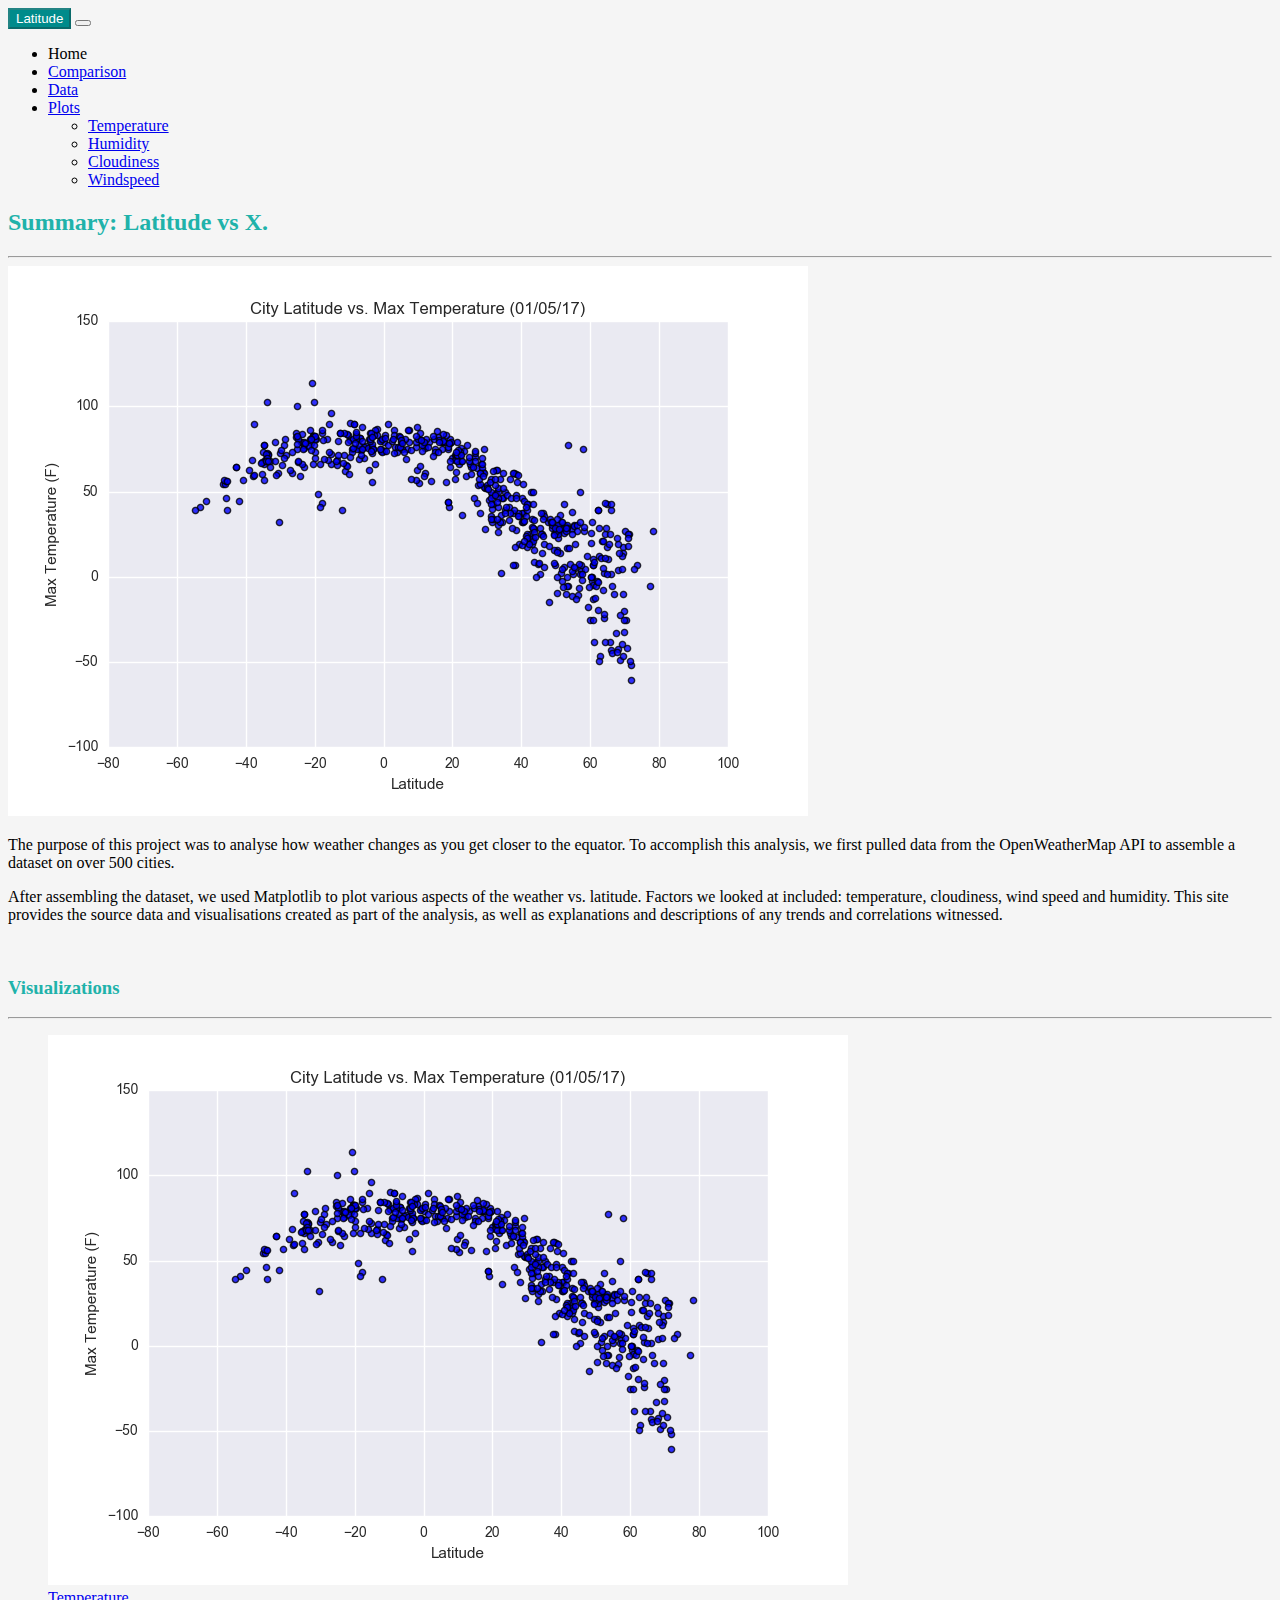
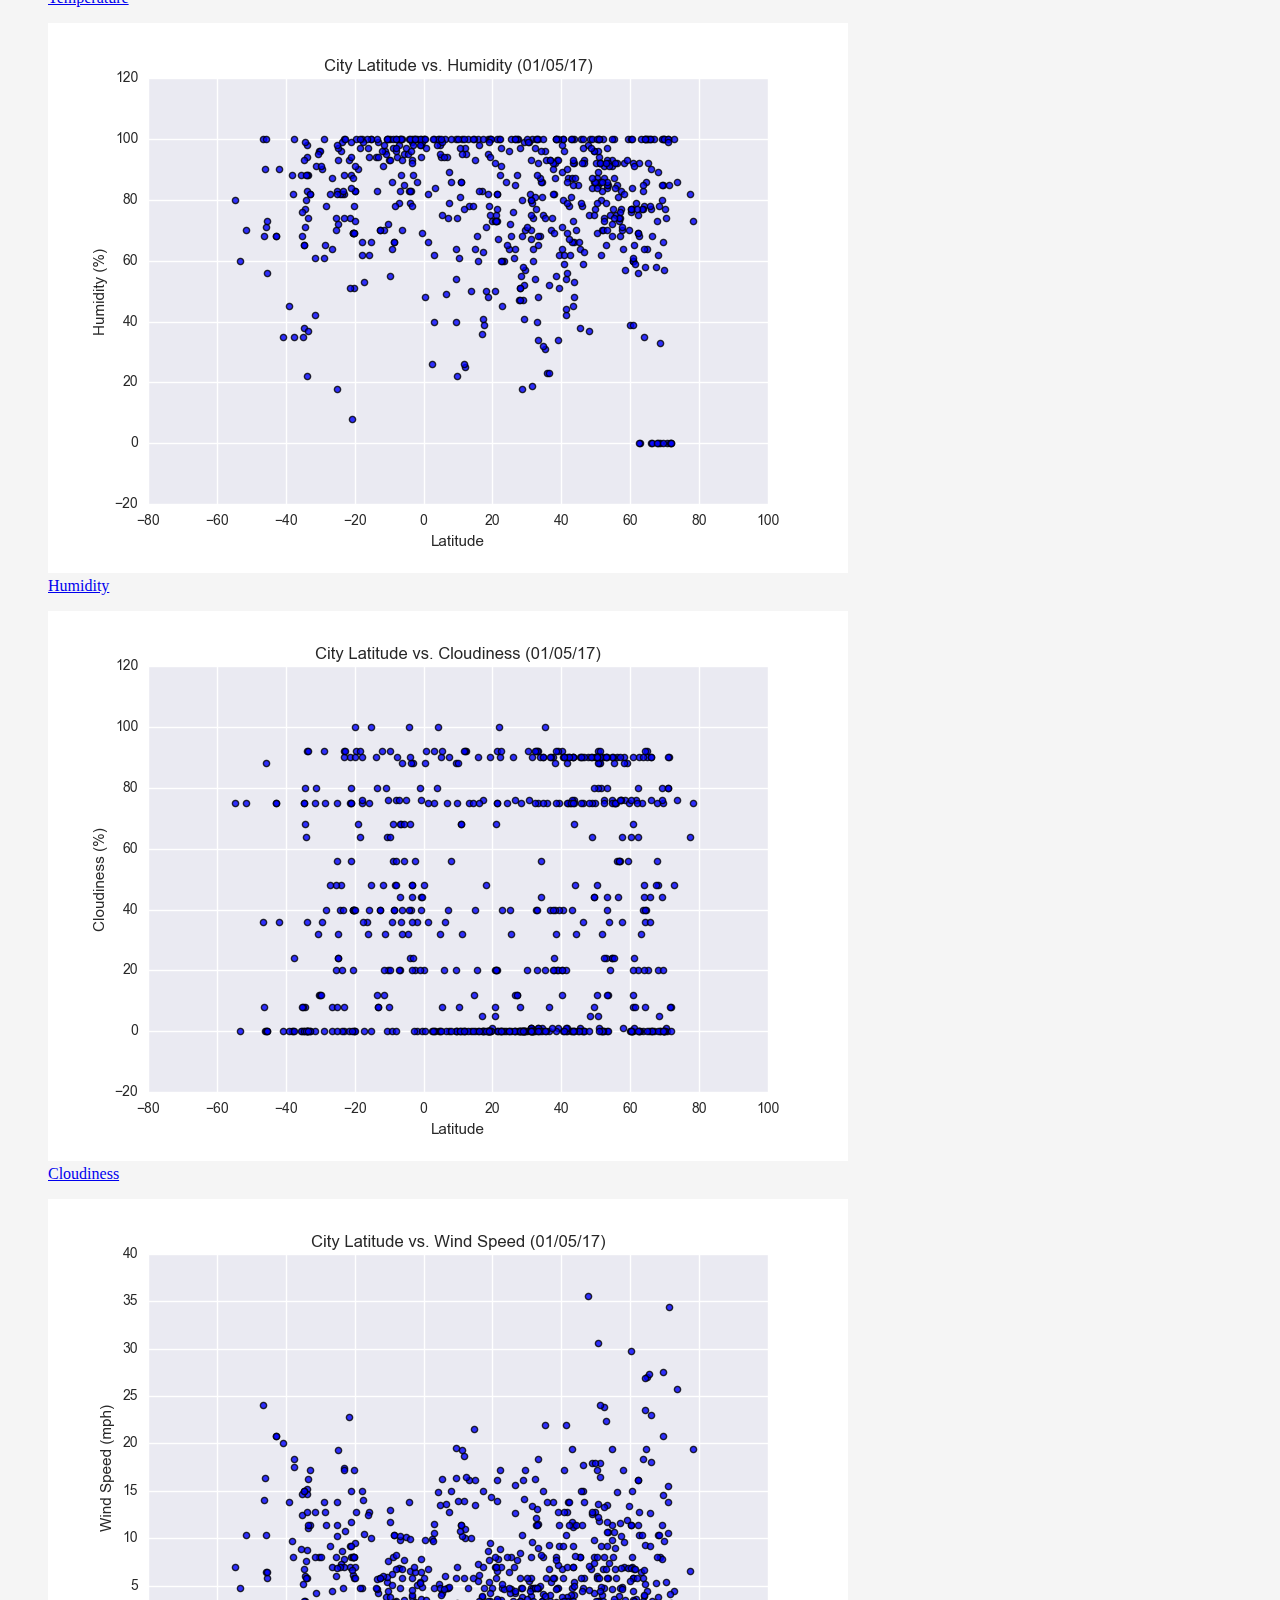
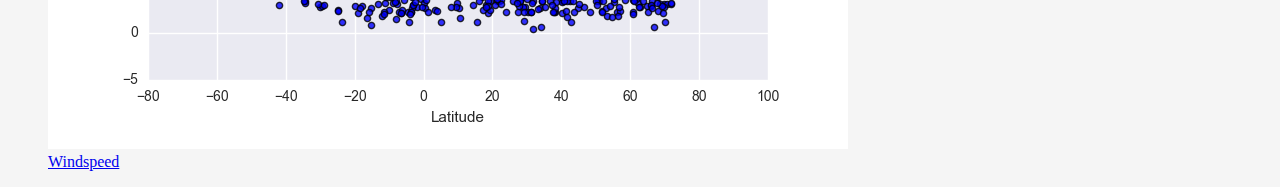
==== WebVisualisations/index.html @ afed17be "created home web page, with navbar and style file" ====
<!DOCTYPE html>
<html lang="en">
<!-- Create a website showcasing results from Weather Latitude Investigation -->
<head>
    <meta charset="UTF-8">
    <meta http-equiv="X-UA-Compatible" content="IE=edge">
    <meta name="viewport" content="width=device-width, initial-scale=1.0">
    <title>Latitude</title>
    <!-- Bootstrap style -->
    <link href="https://cdn.jsdelivr.net/npm/bootstrap@5.1.0/dist/css/bootstrap.min.css" rel="stylesheet" integrity="sha384-KyZXEAg3QhqLMpG8r+8fhAXLRk2vvoC2f3B09zVXn8CA5QIVfZOJ3BCsw2P0p/We" crossorigin="anonymous">
    <!-- Javascript / Popper bundle -->
    <script src="https://cdn.jsdelivr.net/npm/bootstrap@5.1.0/dist/js/bootstrap.bundle.min.js" integrity="sha384-U1DAWAznBHeqEIlVSCgzq+c9gqGAJn5c/t99JyeKa9xxaYpSvHU5awsuZVVFIhvj" crossorigin="anonymous"></script>
    <link rel="stylesheet" type="text/css" href="style.css">
  </head>


<body>
    <!-- nav bar-->
    <nav class="navbar navbar-expand-lg navbar-light bg-light ">
        <div class="container-fluid">
          <button class="navbar-brand btn" style="background-color:darkcyan; color:white" disabled>Latitude</button>
          <button class="navbar-toggler" type="button" data-bs-toggle="collapse" data-bs-target="#navbarNavDropdown" aria-controls="navbarNavDropdown" aria-expanded="false" aria-label="Toggle navigation">
            <span class="navbar-toggler-icon"></span>
          </button>
          <div class="collapse navbar-collapse" id="navbarNavDropdown">
            <ul class="navbar-nav ms-auto">
              <li class="nav-item">
                <a class="nav-link active" aria-current="page" >Home</a>
              </li>
              <li class="nav-item">
                <a class="nav-link" href="#">Comparison</a>
              </li>
              <li class="nav-item">
                <a class="nav-link" href="#">Data</a>
              </li>
              <li class="nav-item dropdown">
                <a class="nav-link dropdown-toggle" href="#" id="navbarDropdownMenuLink" role="button" data-bs-toggle="dropdown" aria-expanded="false">
                  Plots
                </a>
                <ul class="dropdown-menu" aria-labelledby="navbarDropdownMenuLink">
                  <li><a class="dropdown-item" href="#">Temperature</a></li>
                  <li><a class="dropdown-item" href="#">Humidity</a></li>
                  <li><a class="dropdown-item" href="#">Cloudiness</a></li>
                  <li><a class="dropdown-item" href="#">Windspeed</a></li>
                </ul>
              </li>
            </ul>
          </div>
        </div>
      </nav>

    <div class="container">
        <div class="row">
          <!-- main content -->  
          <div class="col-lg-8">
            <h2>Summary: Latitude vs X.</h2>
            <hr>
            <div class="clearfix bg-white">
              <img src="Resources/assets/images/Fig1.png" class="w-50 img-fluid float-start" alt="sample weather chart">
              <p>The purpose of this project was to analyse how weather changes as you get closer to the equator.  To accomplish this analysis, we first pulled data from the OpenWeatherMap API to assemble a dataset on over 500 cities.</p>
              <p>After assembling the dataset, we used Matplotlib to plot various aspects of the weather vs. latitude.  Factors we looked at included: temperature, cloudiness, wind speed and humidity.  This site provides the source data and visualisations created as part of the analysis, as well as explanations and descriptions of any trends and correlations witnessed.</p>
              <br>
            </div>
          </div>
          
          <!-- side bar "w-50 img-fluid float-left"--> 
          <div class="col-lg-4">
            <h3>Visualizations</h3>  
            <hr>
            <div class="container">
              <div class="row row-cols-2 row-cols-sm-4 row-cols-lg-2 bg-white">
                <div class="col">
                  <a target="_blank" href="biostarter.html">
                    <figure class="figure">
                      <img src="Resources/assets/images/Fig1.png" class="img-fluid" alt="temperature chart">
                      <figcaption class="figure-caption text-center">Temperature</figcaption>
                    </figure>
                  </a>
                </div>
                <div class="col">
                  <a target="_blank" href="biostarter.html">
                    <figure class="figure">
                      <img src="Resources/assets/images/Fig2.png" class="img-fluid" alt="humidity chart">
                      <figcaption class="figure-caption text-center">Humidity</figcaption>
                    </figure>
                  </a>
                </div>
                <div class="col">
                  <a target="_blank" href="biostarter.html">
                    <figure class="figure">
                      <img src="Resources/assets/images/Fig3.png" class="img-fluid" alt="cloudiness chart">
                      <figcaption class="figure-caption text-center">Cloudiness</figcaption>
                    </figure>
                  </a>
                </div>
                <div class="col">
                  <a target="_blank" href="biostarter.html">
                    <figure class="figure">
                      <img src="Resources/assets/images/Fig4.png" class="img-fluid" alt="wind speed chart">
                      <figcaption class="figure-caption text-center">Windspeed</figcaption>
                    </figure>
                  </a>
                </div>
              </div>
            </div>
            
          </div>
        </div>

    </div>
    
</body>
</html>
---- WebVisualisations/style.css ----
h1, h2, h3, h4 {color:lightseagreen}

body {
    background-color: whitesmoke;
  }
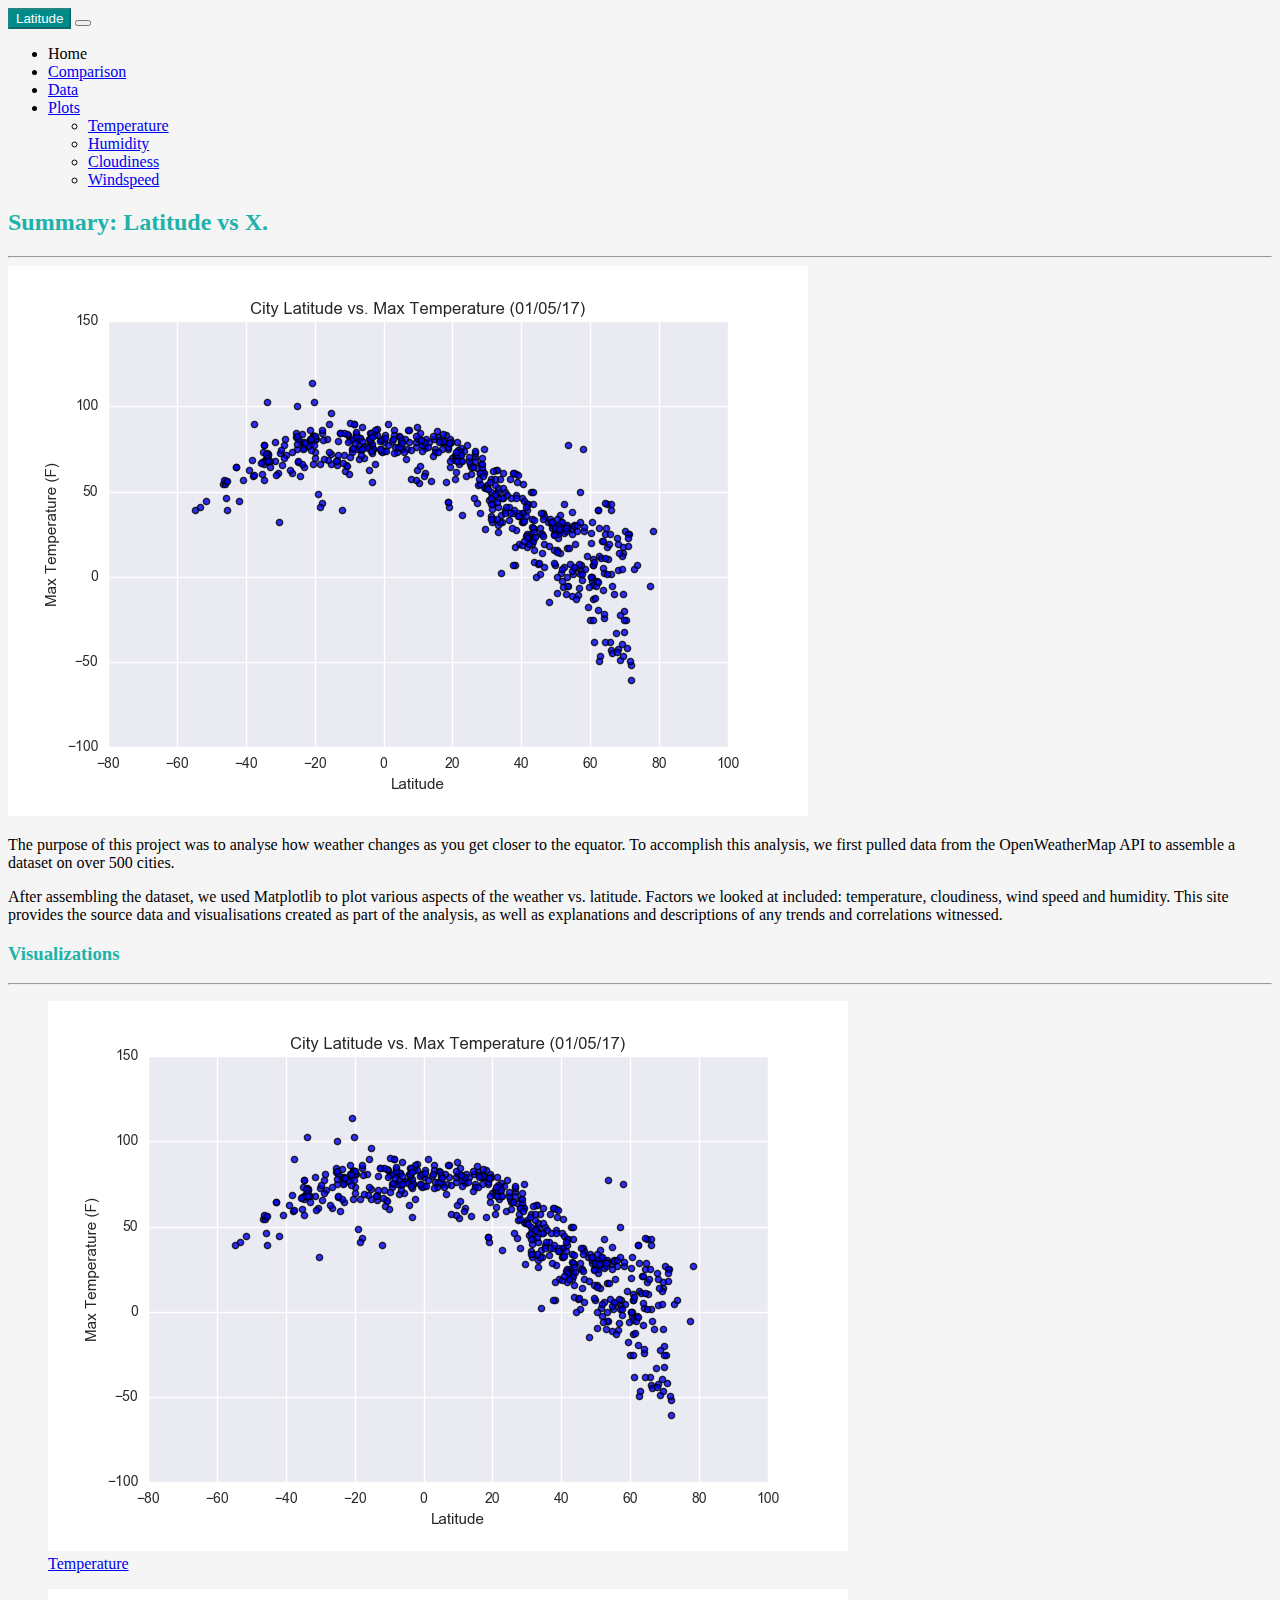
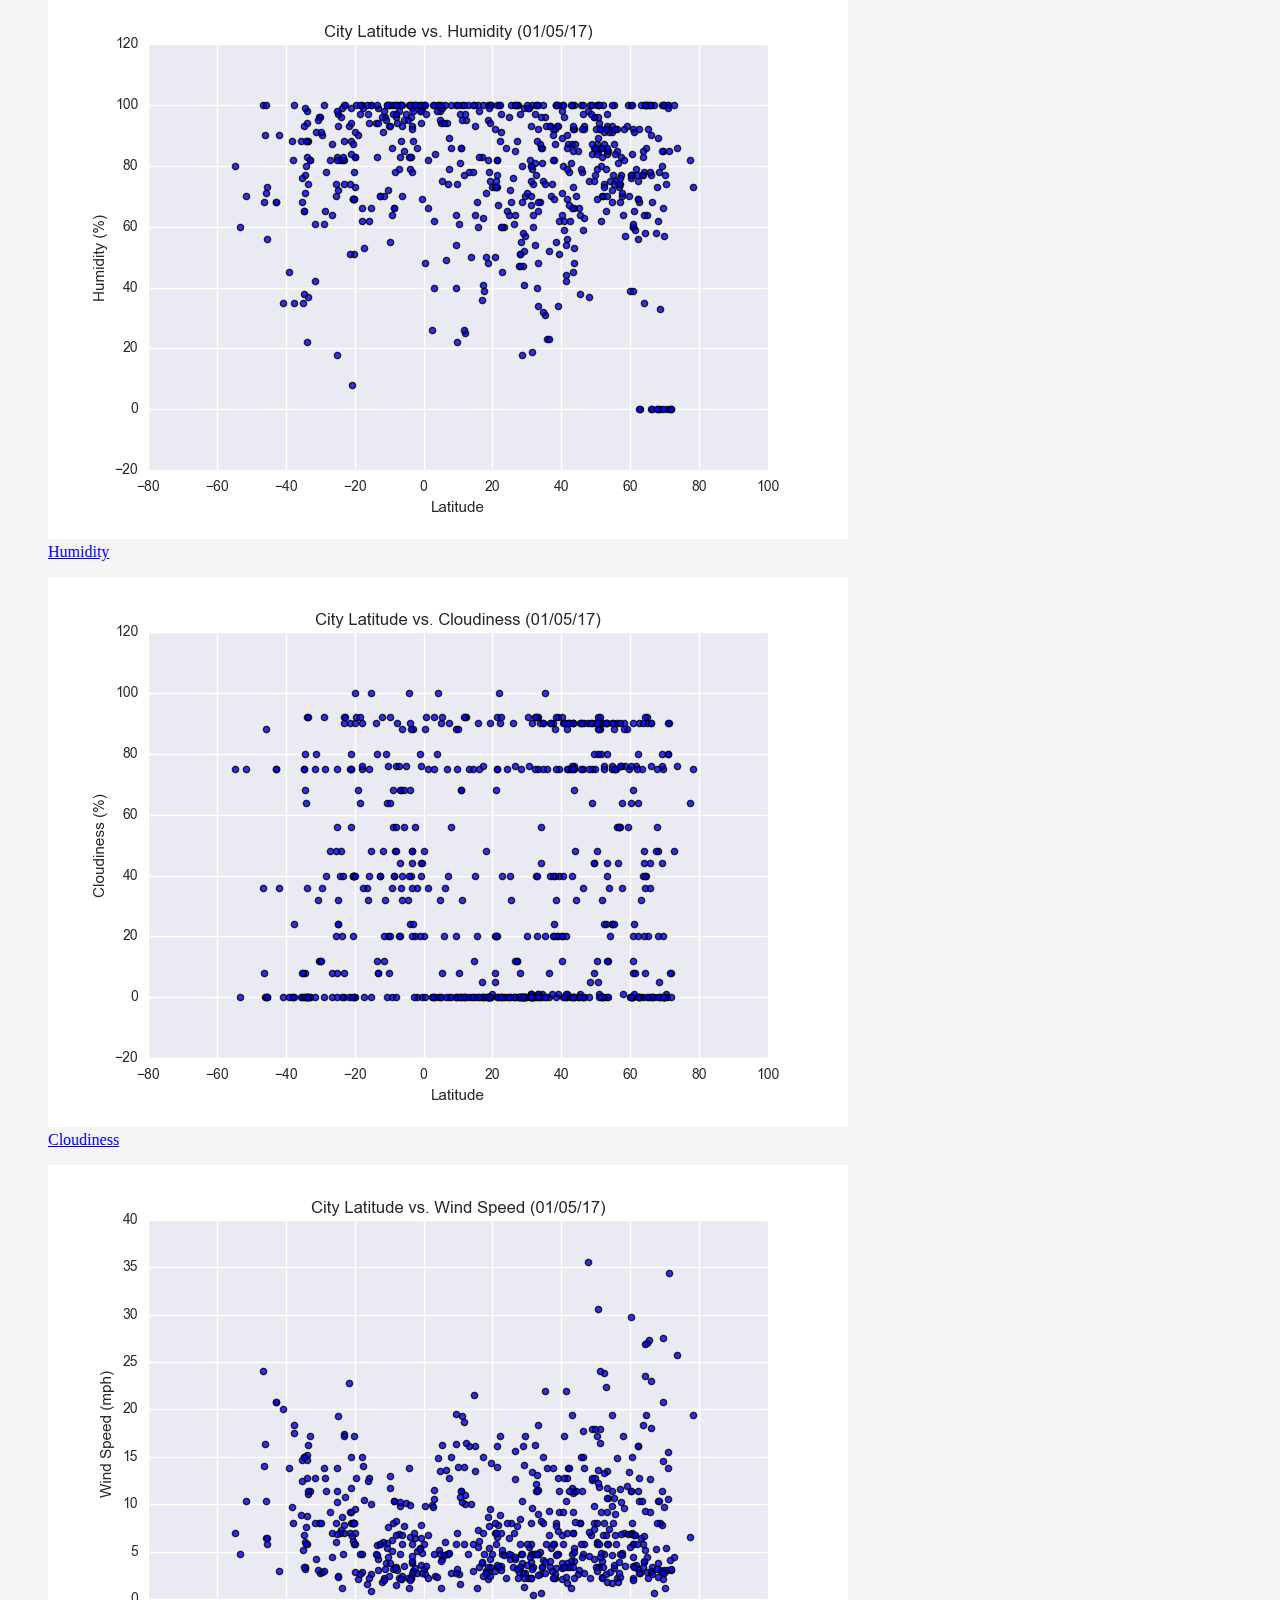
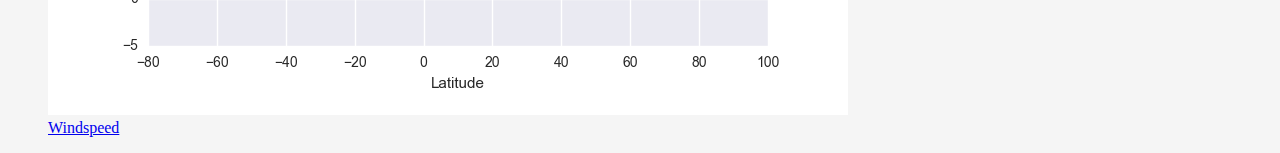
==== commit 985ed308: "changed background colours" ====
--- a/WebVisualisations/index.html
+++ b/WebVisualisations/index.html
@@ -59,7 +59,7 @@
               <img src="Resources/assets/images/Fig1.png" class="w-50 img-fluid float-start" alt="sample weather chart">
               <p>The purpose of this project was to analyse how weather changes as you get closer to the equator.  To accomplish this analysis, we first pulled data from the OpenWeatherMap API to assemble a dataset on over 500 cities.</p>
               <p>After assembling the dataset, we used Matplotlib to plot various aspects of the weather vs. latitude.  Factors we looked at included: temperature, cloudiness, wind speed and humidity.  This site provides the source data and visualisations created as part of the analysis, as well as explanations and descriptions of any trends and correlations witnessed.</p>
-              <br>
+              
             </div>
           </div>
           
--- a/WebVisualisations/style.css
+++ b/WebVisualisations/style.css
@@ -1,6 +1,13 @@
 h1, h2, h3, h4 {color:lightseagreen}
 
+
+/* back ground color light grey on large screens and white on smaller screens */
 body {
     background-color: whitesmoke;
   }
 
+@media (max-width: 992px) {
+    body {
+      background-color: white;
+    }
+
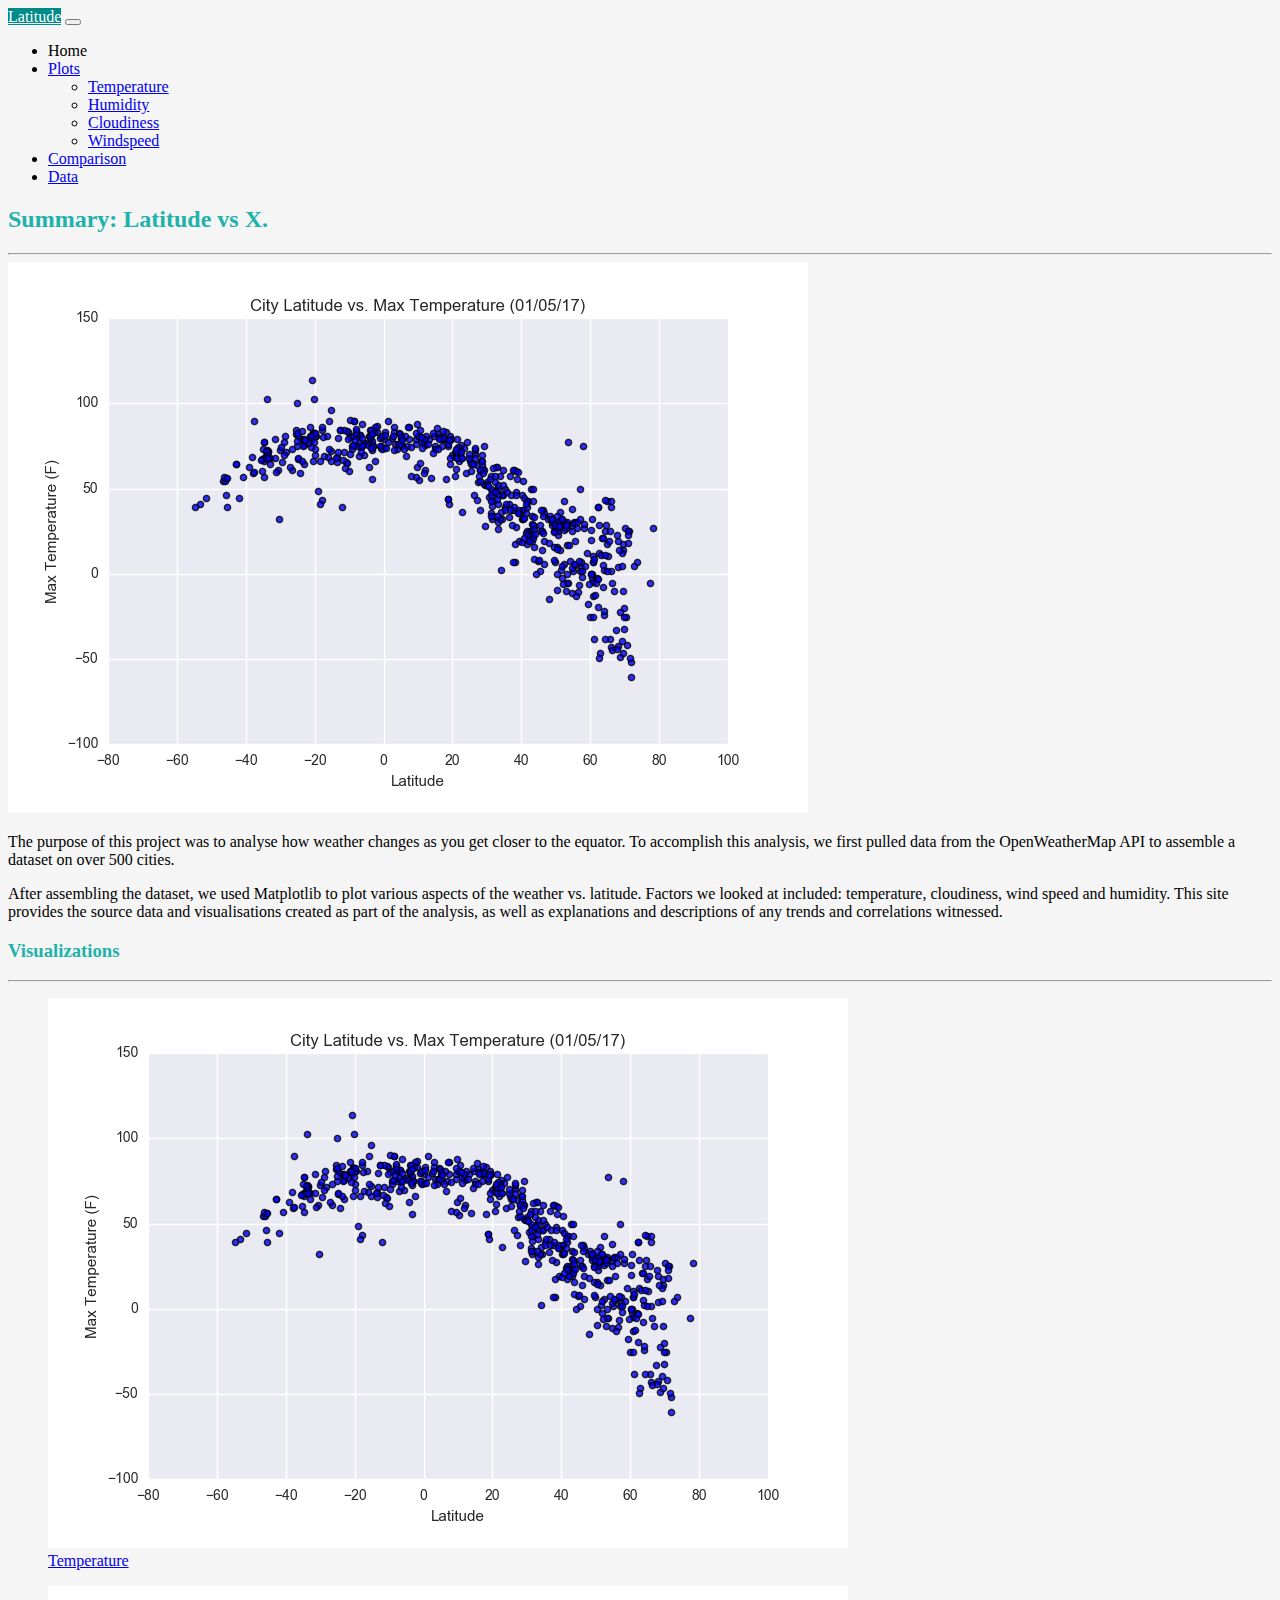
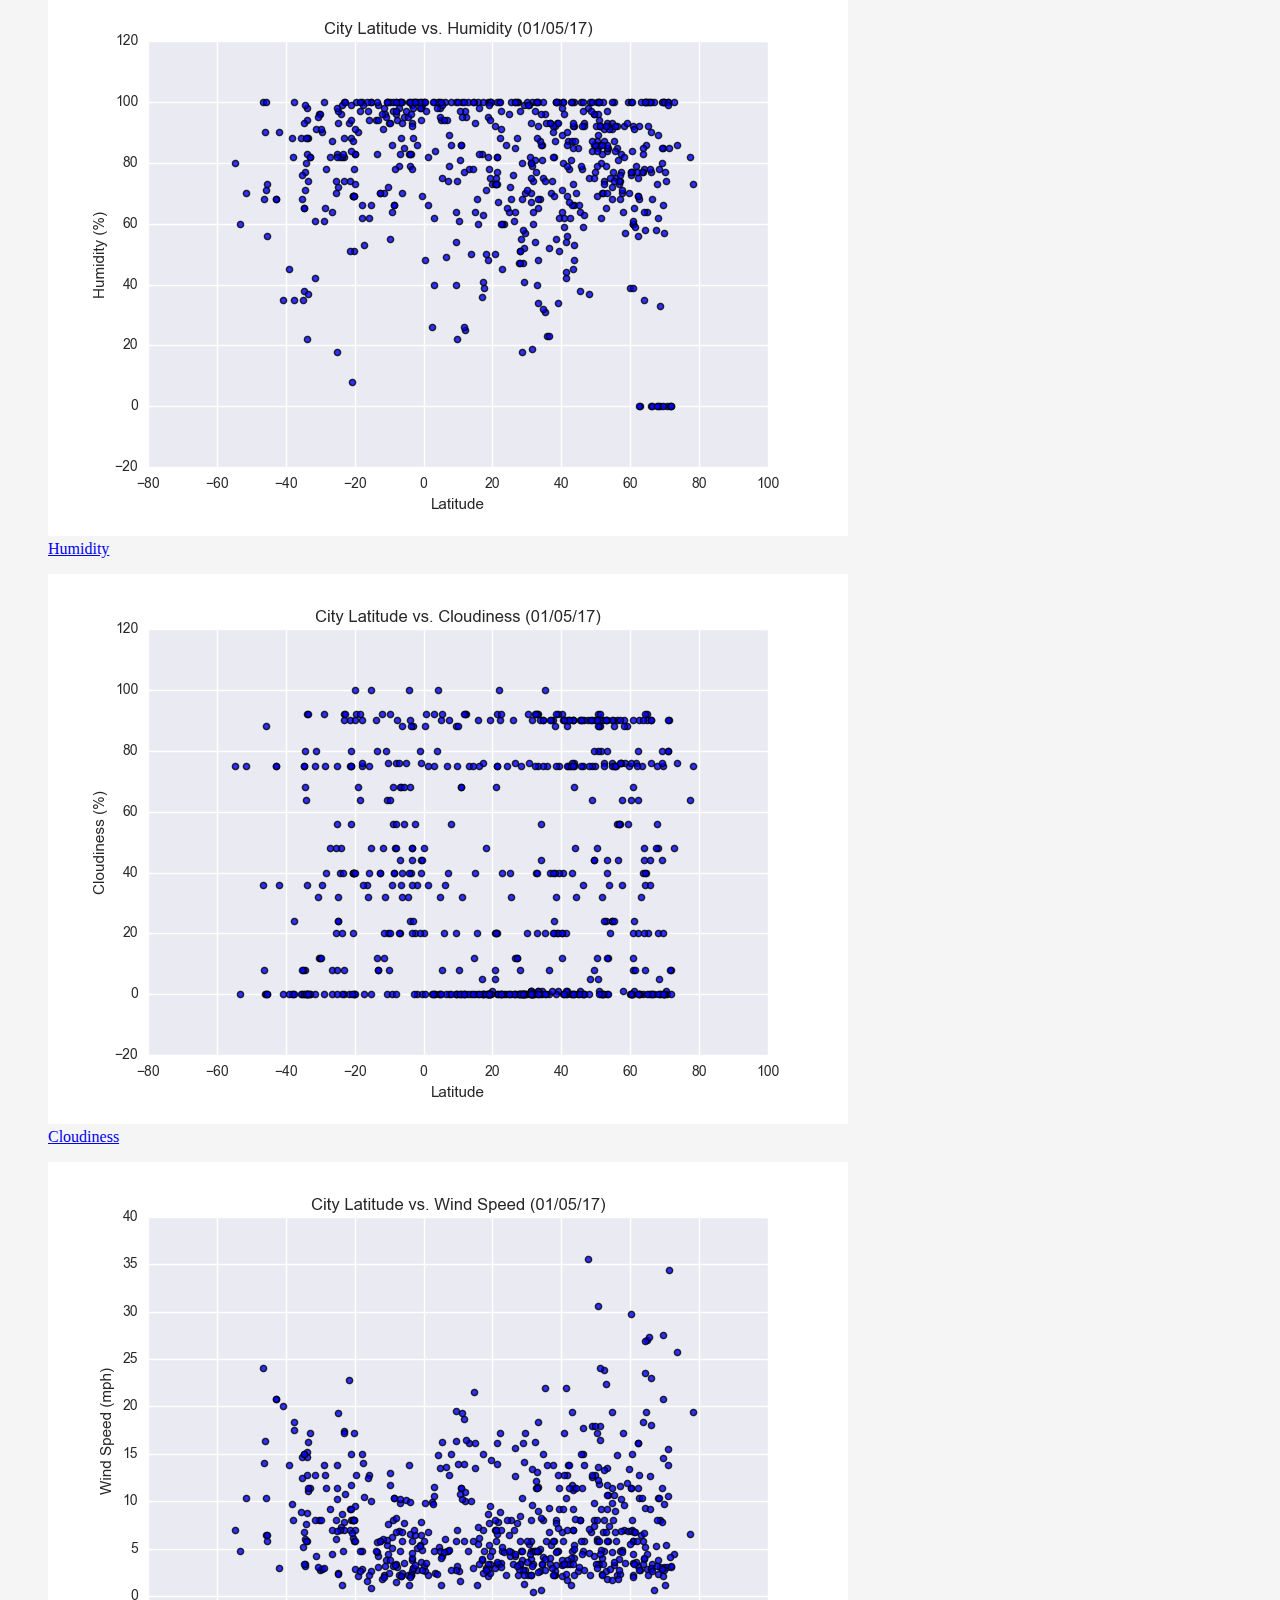
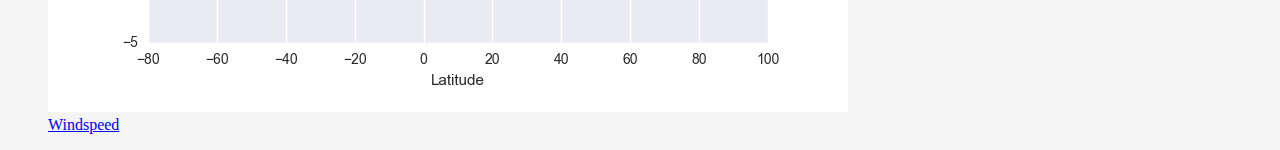
==== commit 9724bbbb: "added visualisation and comparisons pages" ====
--- a/WebVisualisations/index.html
+++ b/WebVisualisations/index.html
@@ -18,31 +18,31 @@
     <!-- nav bar-->
     <nav class="navbar navbar-expand-lg navbar-light bg-light ">
         <div class="container-fluid">
-          <button class="navbar-brand btn" style="background-color:darkcyan; color:white" disabled>Latitude</button>
+          <a class="navbar-brand btn" style="background-color:darkcyan; color:white" href="index.html">Latitude</a>
           <button class="navbar-toggler" type="button" data-bs-toggle="collapse" data-bs-target="#navbarNavDropdown" aria-controls="navbarNavDropdown" aria-expanded="false" aria-label="Toggle navigation">
             <span class="navbar-toggler-icon"></span>
           </button>
-          <div class="collapse navbar-collapse" id="navbarNavDropdown">
+          <div class="collapse navbar-collapse " id="navbarNavDropdown">
             <ul class="navbar-nav ms-auto">
               <li class="nav-item">
                 <a class="nav-link active" aria-current="page" >Home</a>
-              </li>
-              <li class="nav-item">
-                <a class="nav-link" href="#">Comparison</a>
-              </li>
-              <li class="nav-item">
-                <a class="nav-link" href="#">Data</a>
               </li>
               <li class="nav-item dropdown">
                 <a class="nav-link dropdown-toggle" href="#" id="navbarDropdownMenuLink" role="button" data-bs-toggle="dropdown" aria-expanded="false">
                   Plots
                 </a>
                 <ul class="dropdown-menu" aria-labelledby="navbarDropdownMenuLink">
-                  <li><a class="dropdown-item" href="#">Temperature</a></li>
-                  <li><a class="dropdown-item" href="#">Humidity</a></li>
-                  <li><a class="dropdown-item" href="#">Cloudiness</a></li>
-                  <li><a class="dropdown-item" href="#">Windspeed</a></li>
+                  <li><a class="dropdown-item" href="/visualisations/temperature.html">Temperature</a></li>
+                  <li><a class="dropdown-item" href="/visualisations/humidity.html">Humidity</a></li>
+                  <li><a class="dropdown-item" href="/visualisations/cloudiness.html">Cloudiness</a></li>
+                  <li><a class="dropdown-item" href="/visualisations/wind_speed.html">Windspeed</a></li>
                 </ul>
+              </li>
+              <li class="nav-item">
+                <a class="nav-link" href="/visualisations/comparisons.html">Comparison</a>
+              </li>
+              <li class="nav-item">
+                <a class="nav-link" href="#">Data</a>
               </li>
             </ul>
           </div>
@@ -63,14 +63,14 @@
             </div>
           </div>
           
-          <!-- side bar "w-50 img-fluid float-left"--> 
+          <!-- side bar --> 
           <div class="col-lg-4">
             <h3>Visualizations</h3>  
             <hr>
             <div class="container">
               <div class="row row-cols-2 row-cols-sm-4 row-cols-lg-2 bg-white">
                 <div class="col">
-                  <a target="_blank" href="biostarter.html">
+                  <a href="/visualisations/temperature.html">
                     <figure class="figure">
                       <img src="Resources/assets/images/Fig1.png" class="img-fluid" alt="temperature chart">
                       <figcaption class="figure-caption text-center">Temperature</figcaption>
@@ -78,7 +78,7 @@
                   </a>
                 </div>
                 <div class="col">
-                  <a target="_blank" href="biostarter.html">
+                  <a href="/visualisations/humidity.html">
                     <figure class="figure">
                       <img src="Resources/assets/images/Fig2.png" class="img-fluid" alt="humidity chart">
                       <figcaption class="figure-caption text-center">Humidity</figcaption>
@@ -86,7 +86,7 @@
                   </a>
                 </div>
                 <div class="col">
-                  <a target="_blank" href="biostarter.html">
+                  <a href="/visualisations/cloudiness.html">
                     <figure class="figure">
                       <img src="Resources/assets/images/Fig3.png" class="img-fluid" alt="cloudiness chart">
                       <figcaption class="figure-caption text-center">Cloudiness</figcaption>
@@ -94,7 +94,7 @@
                   </a>
                 </div>
                 <div class="col">
-                  <a target="_blank" href="biostarter.html">
+                  <a href="/visualisations/wind_speed.html">
                     <figure class="figure">
                       <img src="Resources/assets/images/Fig4.png" class="img-fluid" alt="wind speed chart">
                       <figcaption class="figure-caption text-center">Windspeed</figcaption>
--- a/WebVisualisations/style.css
+++ b/WebVisualisations/style.css
@@ -9,5 +9,4 @@
 @media (max-width: 992px) {
     body {
       background-color: white;
-    }
-
+    }